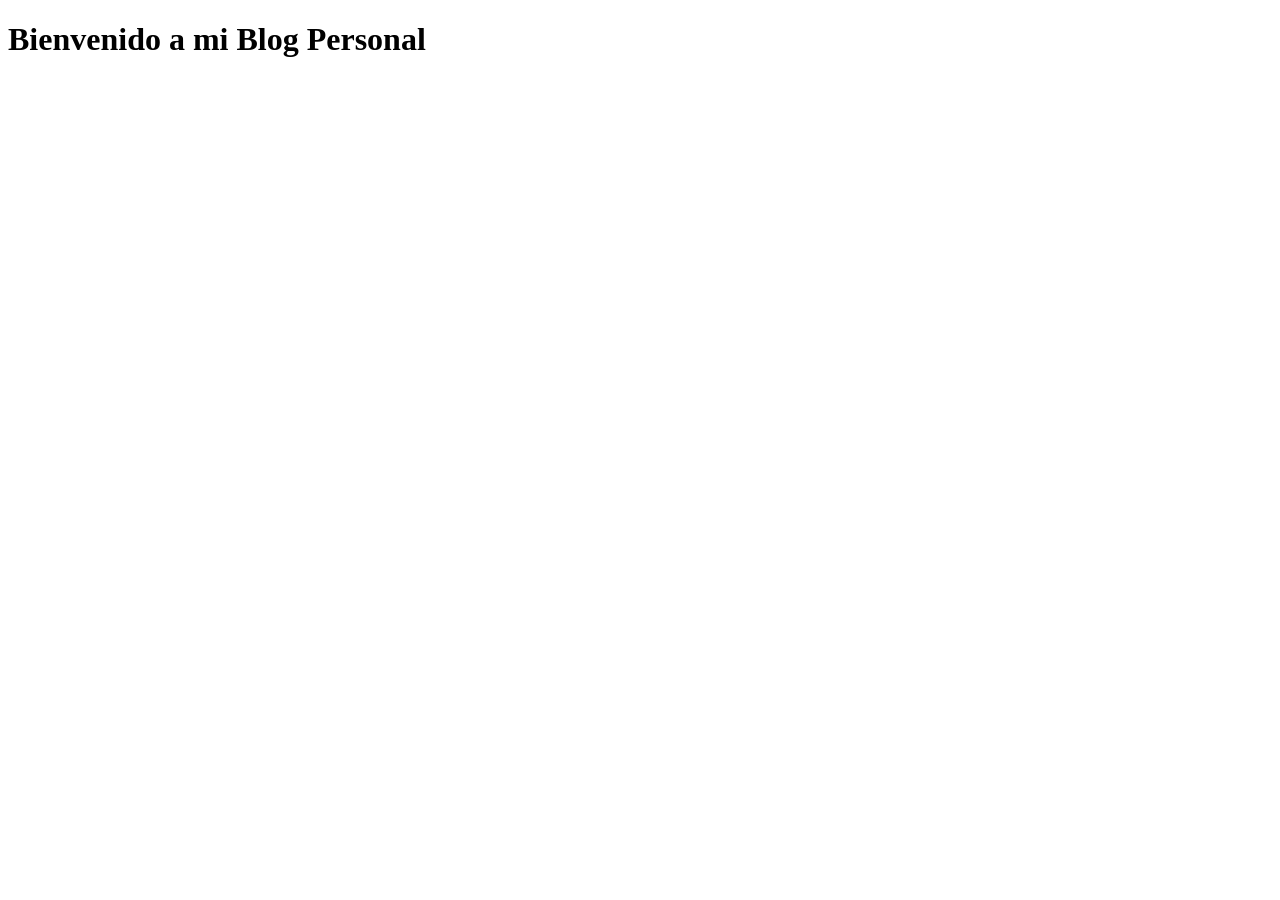
==== index.html @ f50206a5 "Primer commit" ====
<!DOCTYPE html>
<html lang="en">
<head>
    <meta charset="UTF-8">
    <meta name="viewport" content="width=device-width, initial-scale=1.0">
    <title>Blog Personal</title>
</head>
<body>
    <h1>Bienvenido a mi Blog Personal</h1>
</body>
</html>
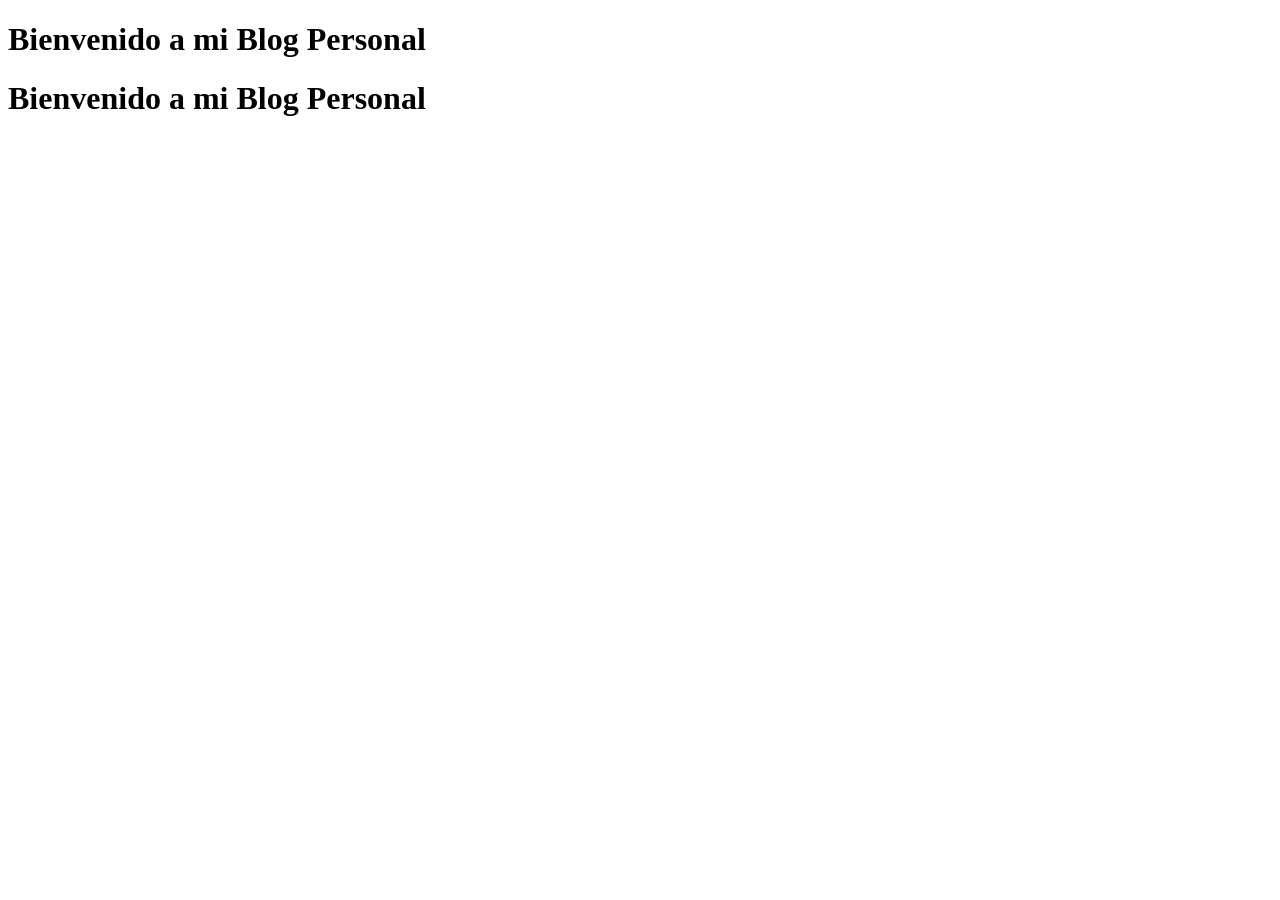
==== commit 925bbd53: "Nueva etiqueta en html" ====
--- a/index.html
+++ b/index.html
@@ -7,5 +7,7 @@
 </head>
 <body>
     <h1>Bienvenido a mi Blog Personal</h1>
+
+    <h1>Bienvenido a mi Blog Personal</h1>
 </body>
 </html>
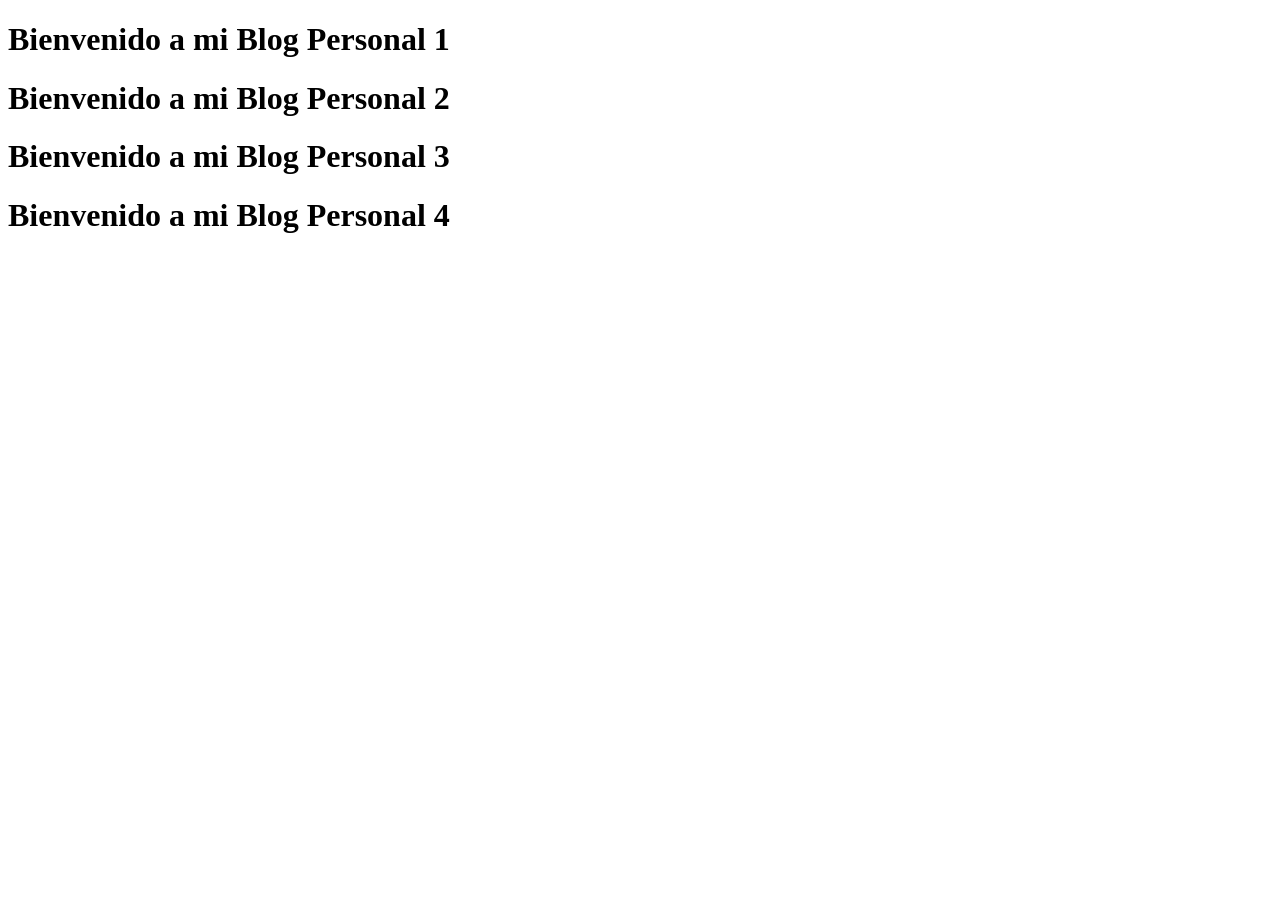
==== commit 9a1ee7e6: "Etiquetas en html" ====
--- a/index.html
+++ b/index.html
@@ -6,8 +6,12 @@
     <title>Blog Personal</title>
 </head>
 <body>
-    <h1>Bienvenido a mi Blog Personal</h1>
+    <h1>Bienvenido a mi Blog Personal 1</h1>
 
-    <h1>Bienvenido a mi Blog Personal</h1>
+    <h1>Bienvenido a mi Blog Personal 2</h1>
+
+    <h1>Bienvenido a mi Blog Personal 3</h1>
+
+    <h1>Bienvenido a mi Blog Personal 4</h1>
 </body>
 </html>
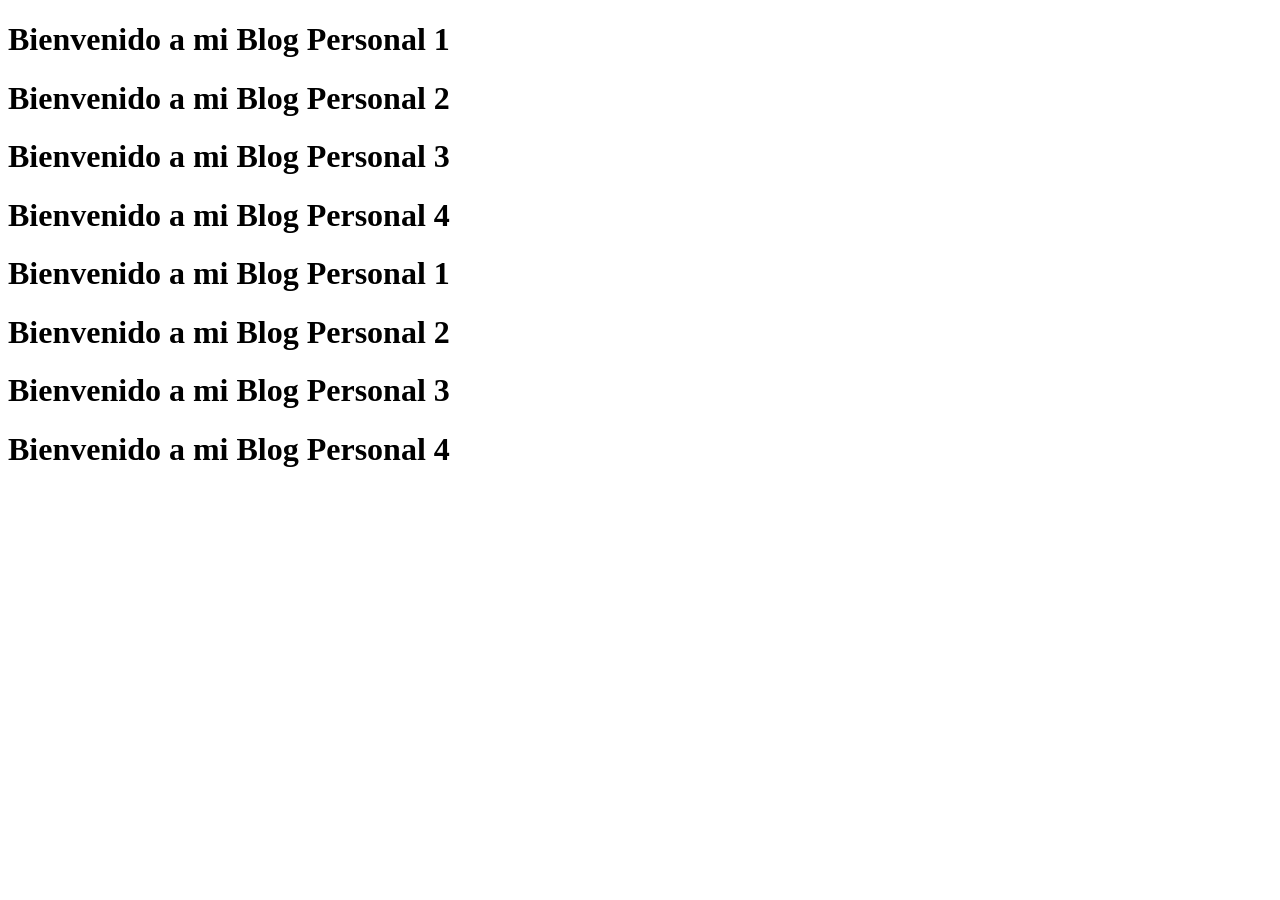
==== commit ed7bca59: "Etiquetas en html 2" ====
--- a/index.html
+++ b/index.html
@@ -13,5 +13,13 @@
     <h1>Bienvenido a mi Blog Personal 3</h1>
 
     <h1>Bienvenido a mi Blog Personal 4</h1>
+
+    <h1>Bienvenido a mi Blog Personal 1</h1>
+
+    <h1>Bienvenido a mi Blog Personal 2</h1>
+
+    <h1>Bienvenido a mi Blog Personal 3</h1>
+
+    <h1>Bienvenido a mi Blog Personal 4</h1>
 </body>
 </html>
